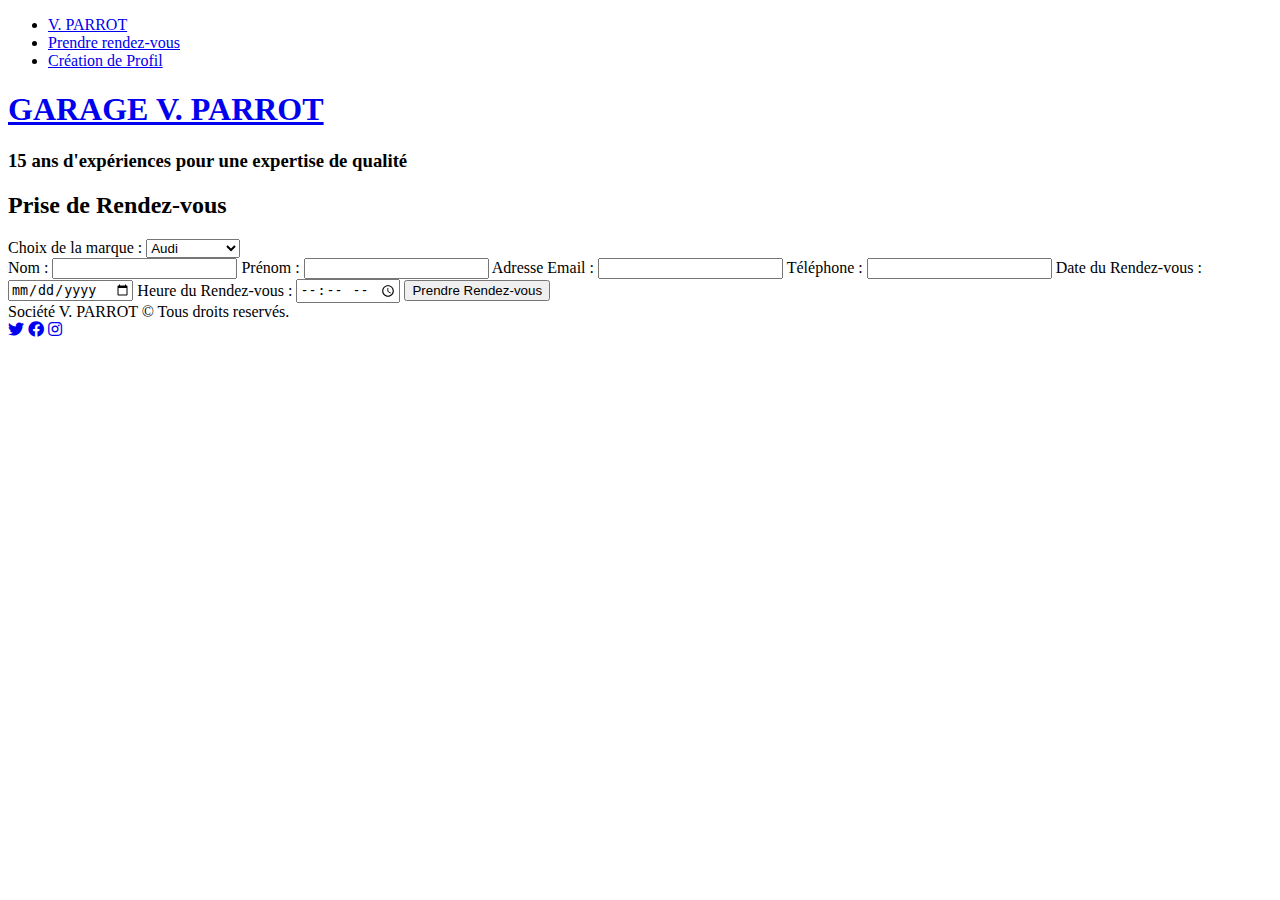
==== page_form_rdvs.html @ c6ab983b "Create page_form_rdvs.html" ====
<!DOCTYPE html>
<html lang="en">
  <head>
    <meta charset="UTF-8" />
    <meta name="viewport" content="width=device-width, initial-scale=1.0" />
    <link rel="stylesheet" href="page_form_rdvs.css" />
    <link rel="icon" href="backgrd.png" type="icon" />

    <title>GARAGE V. PARROT</title>
    <link
      rel="stylesheet"
      href="https://cdnjs.cloudflare.com/ajax/libs/font-awesome/5.15.3/css/all.min.css"
    />
  </head>
  <body>
    <header>
      <nav>
        <ul>
          <li id="logo"><a href="index.html">V. PARROT</a></li>
          <li><a href="page_form_rdvs.html">Prendre rendez-vous</a></li>
          <li><a href="page_inscription.html">Création de Profil</a></li>
        </ul>
      </nav>

      <!-- image principale -->
      <div id="imageprincipale">
      <!-- titre de la page -->
        
        <h1><a href="index.html">GARAGE V. PARROT</a></h1>
        <div id="separation"></div>
        <h3>15 ans d'expériences pour une expertise de qualité</h3>
      </div>
    </header>

    <form action="#" method="post" class="registration-form">

      <h2>Prise de Rendez-vous</h2>

      <label for="marque">Choix de la marque :</label>
      <select id="marque" name="marque" required>
        <option value="audi">Audi</option>
        <option value="bmw">BMW</option>
        <option value="mercedes">Mercedes</option>
        <option value="toyota">Toyota</option>
        <option value="honda">Honda</option>
        <option value="ford">Ford</option>
        <option value="chevrolet">Chevrolet</option>
        <option value="volkswagen">Volkswagen</option>
        <option value="nissan">Nissan</option>
        <option value="hyundai">Hyundai</option>
      </select>

      <div id="espace"></div>

      <label for="nom">Nom :</label>
      <input type="text" id="nom" name="nom" required />

      <label for="prenom">Prénom :</label>
      <input type="text" id="prenom" name="prenom" required />

      <label for="email">Adresse Email :</label>
      <input type="email" id="email" name="email" required />

      <label for="telephone">Téléphone :</label>
      <input type="tel" id="telephone" name="telephone" required />

      <label for="dateRendezvous">Date du Rendez-vous :</label>
      <input type="date" id="dateRendezvous" name="dateRendezvous" required />

      <label for="heureRendezvous">Heure du Rendez-vous :</label>
      <input type="time" id="heureRendezvous" name="heureRendezvous" required />

      <button type="submit">Prendre Rendez-vous</button>
    </form>

    <!-- Formulaire de contact -->



      <div id="traitdeseparation"></div>
      <div>
        <!-- Copyrights -->
        <span id="Copyrights"
          >Société V. PARROT &#169; Tous droits reservés.</span
        >
      </div>
      <!-- Les icones reseaux sociaux -->
      <div id="reseaux">
        <a href="http://www.twitter.fr" target="_blank"
          ><i class="fab fa-twitter"></i
        ></a>
        <a href="http://www.facebook.com" target="_blank"
          ><i class="fab fa-facebook"></i
        ></a>
        <a href="http://www.instagram.com" target="_blank"
          ><i class="fab fa-instagram"></i
        ></a>
      </div>
    </div>
  </body>
</html>
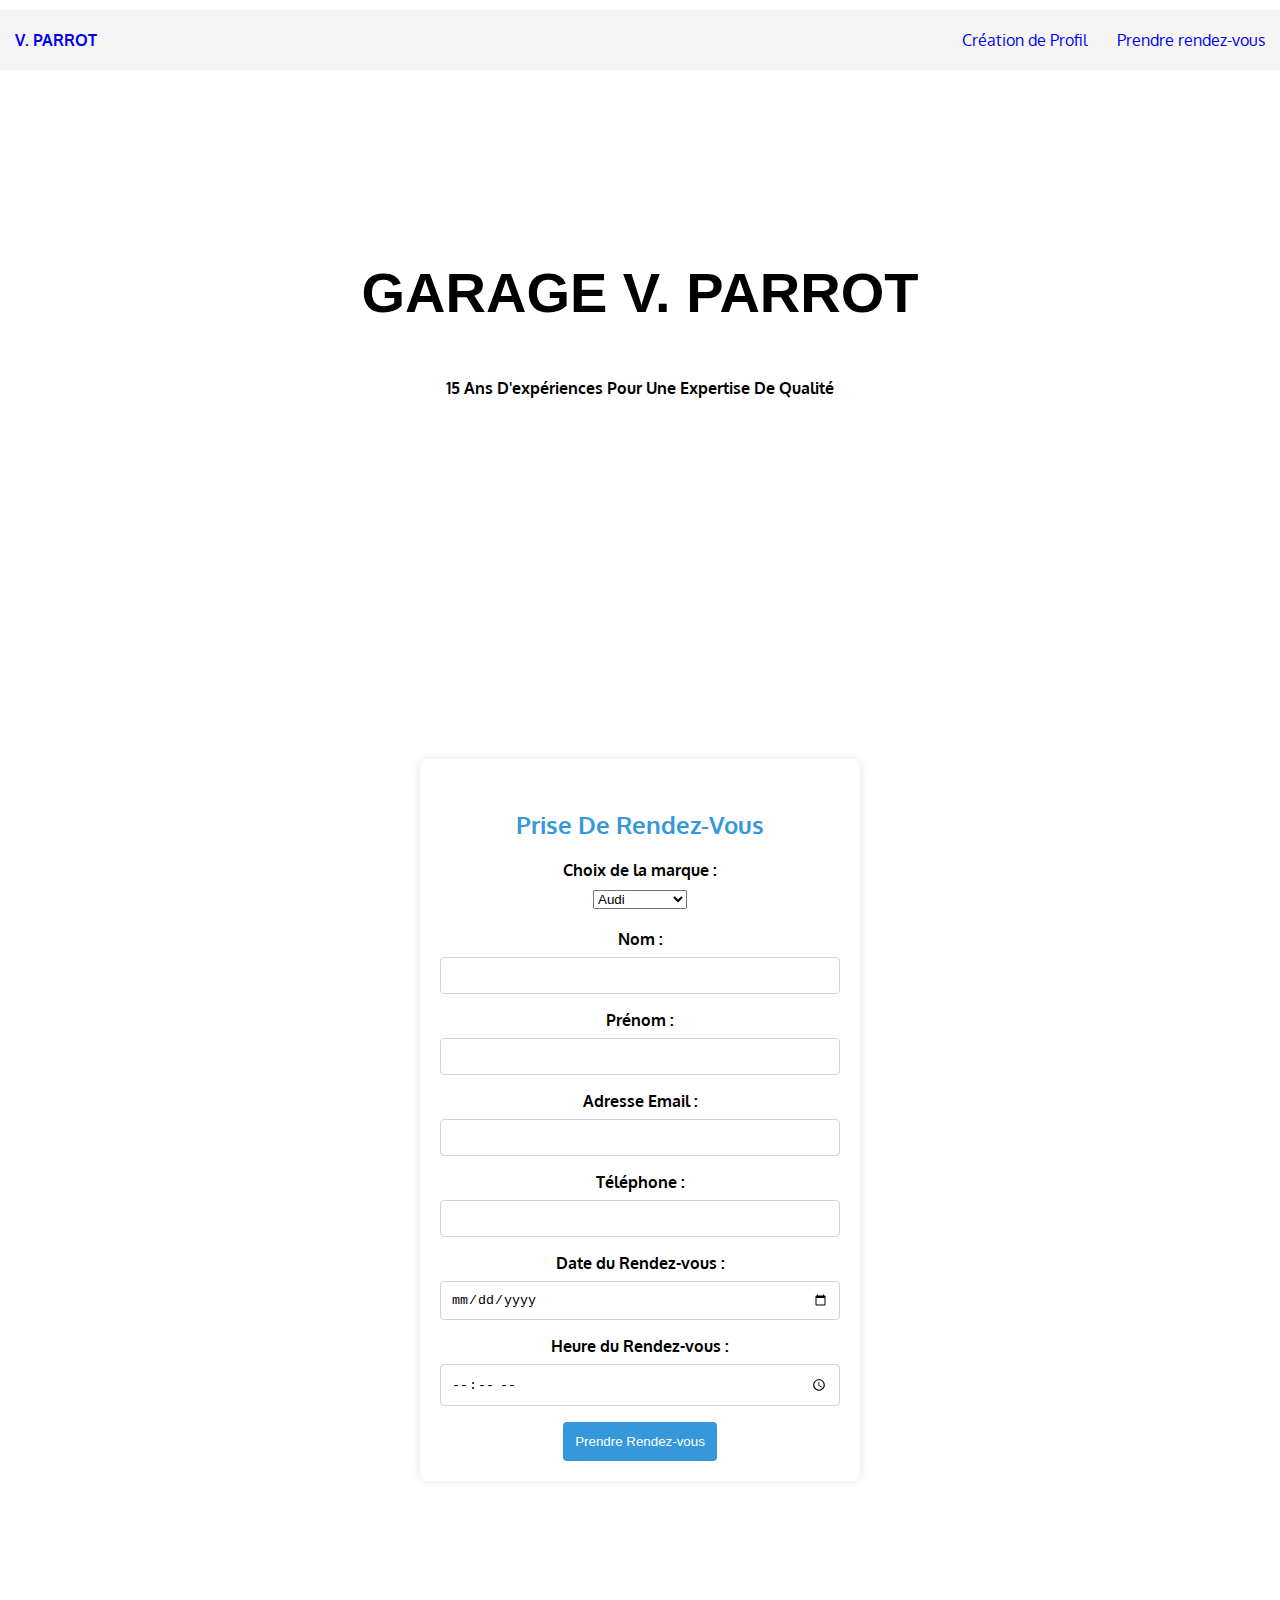
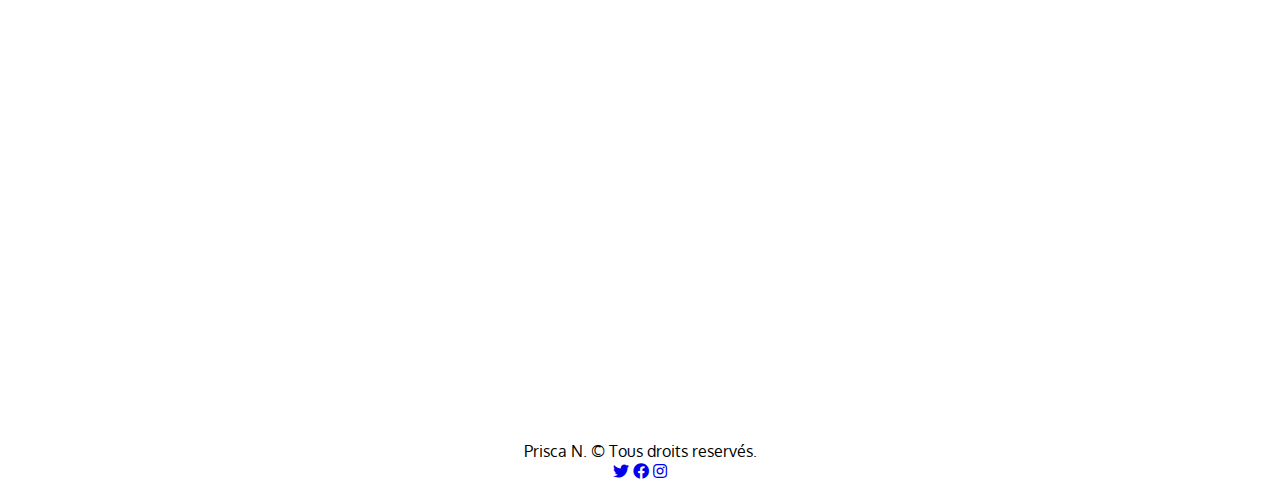
==== commit 2f12e372: "Update page_form_rdvs.html" ====
--- a/page_form_rdvs.html
+++ b/page_form_rdvs.html
@@ -81,7 +81,7 @@
       <div>
         <!-- Copyrights -->
         <span id="Copyrights"
-          >Société V. PARROT &#169; Tous droits reservés.</span
+          >Prisca N. &#169; Tous droits reservés.</span
         >
       </div>
       <!-- Les icones reseaux sociaux -->
--- a/page_form_rdvs.css
+++ b/page_form_rdvs.css
@@ -0,0 +1,141 @@
+@import url("https://fonts.googleapis.com/css2?family=Oxygen:wght@300;400;700&display=swap");
+
+/* Réinitialisation des styles */
+html {
+  scroll-behavior: smooth;
+}
+
+body {
+  font-family: "Oxygen", sans-serif;
+  text-align: center;
+  padding: 0;
+  margin: 0;
+}
+
+ul,
+li {
+  margin: 0;
+  padding: 0;
+  list-style-type: none;
+}
+
+h2 {
+  text-transform: capitalize;
+  padding-top: 10px;
+  font-size: medium;
+}
+
+nav {
+  overflow: hidden;
+  background-color: whitesmoke;
+  position: fixed;
+  width: 100%;
+}
+
+header li {
+  float: right;
+  font-size: medium;
+}
+
+header li a {
+  text-decoration-line: none;
+  display: flex;
+  padding: 20px 15px;
+}
+
+#logo {
+  font-family: "Oxygen";
+  color: black;
+  font-weight: bolder;
+  float: left;
+}
+
+#imageprincipale {
+  background: url("") fixed;
+  background-size: contain;
+  background-repeat: no-repeat;
+  height: 699px;
+}
+
+h1 {
+  font-family: "Raleway", sans-serif;
+  color: black;
+  font-size: 3.5em;
+  padding-bottom: 10px;
+  padding-top: 250px;
+  margin-top: 10px;
+}
+
+h1 a {
+  text-decoration: none;
+  color: inherit;
+}
+
+h3 {
+  text-transform: capitalize;
+  padding-top: 5px;
+  color: black;
+  font-size: medium;
+}
+
+#main-content {
+  display: flex;
+  justify-content: center;
+  align-items: center;
+  min-height: 100vh;
+}
+
+.registration-form {
+  max-width: 400px;
+  background-color: #fff;
+  padding: 20px;
+  border-radius: 8px;
+  box-shadow: 0 0 10px rgba(0, 0, 0, 0.1);
+  margin: 50px auto 560px;
+}
+
+.registration-form h2 {
+  text-transform: capitalize;
+  font-size: 1.5em;
+  margin-bottom: 20px;
+  color: #3498db;
+}
+
+#espace {
+  margin-bottom: 20px;
+}
+
+label {
+  display: block;
+  margin-bottom: 8px;
+  font-weight: bold;
+}
+
+input {
+  width: 100%;
+  padding: 10px;
+  margin-bottom: 16px;
+  box-sizing: border-box;
+  border: 1px solid #ced4da;
+  border-radius: 4px;
+  transition: border-color 0.3s ease-in-out;
+}
+
+input:focus {
+  border-color: #3498db;
+  outline: none;
+}
+
+button {
+  background-color: #3498db;
+  color: #fff;
+  padding: 12px;
+  border: none;
+  border-radius: 4px;
+  cursor: pointer;
+  transition: background-color 0.3s ease-in-out;
+}
+
+button:hover {
+  background-color: #217dbb;
+}
